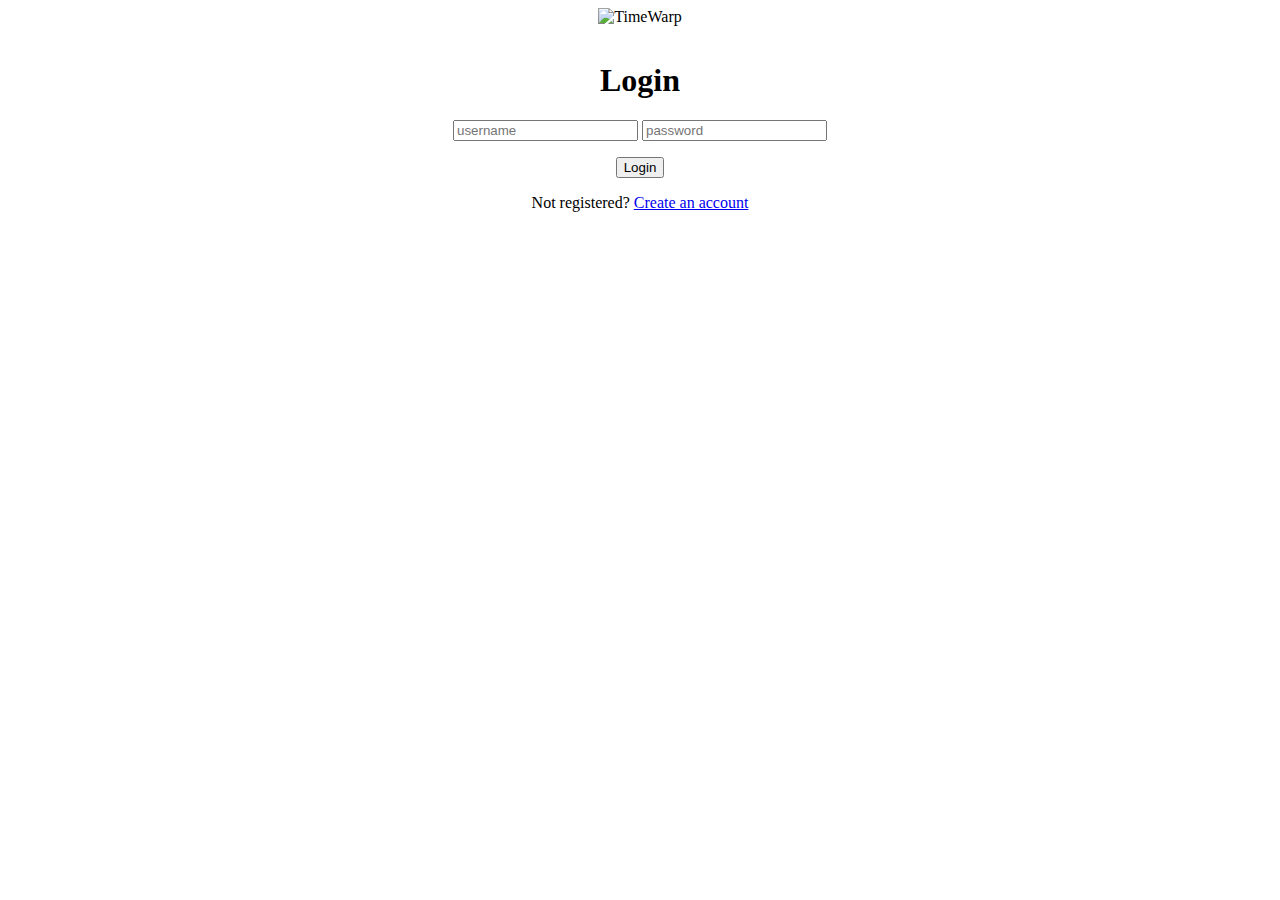
==== public/index.html @ 4f085f0a "UI" ====
<!DOCTYPE html>
<html>

<head>
  <title>Time Warp</title>
  <link rel="icon" type="image/x-icon" href="assets/favicon.ico">
  <link rel="stylesheet" href="/stylesheets/style.css">
  <script src="./javascripts/utils/verifications.js"></script>
  <script src="./javascripts/requests/matchesRequests.js"></script>
  <script src="./javascripts/requests/usersRequests.js"></script>
  <script src="./javascripts/login.js"></script>
</head>

<body><center>
  <header>
    <img src="assets/TimeWarpLogo.png" alt="TimeWarp" width="580" height="150">
  </header>

  <main>
    <br></br>
    <!-- Login Form -->
    <div class="login-page">
      <div class="form">
        <h1 style="margin-top: 0px;">Login</h1>
        
        <form action="javascript:login()">
          <input type="text" autocomplete="username" id="name" placeholder="username"/>
          <input type="password" autocomplete="current-password" id="password" placeholder="password"/>

          <p><input id="loginbutton" type="submit" value="Login"></p>

          <p class="message">Not registered? <a href="register.html">Create an account</a></p>
          <p id="msg" class="warning"></p>
        </form>
      </div>
    </div>
  </main></center>
</body>
</html>
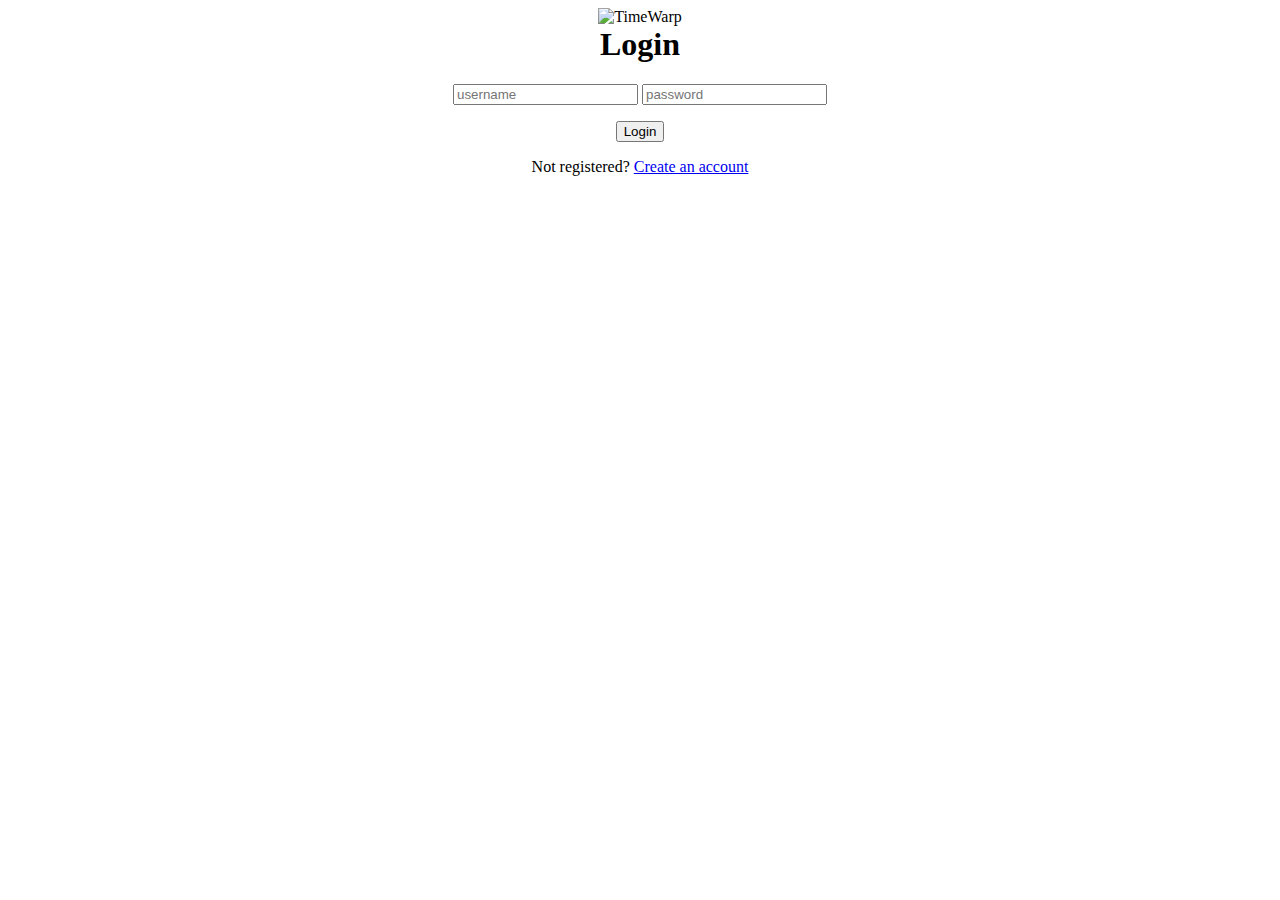
==== commit 6cd48508: "Small changes" ====
--- a/public/index.html
+++ b/public/index.html
@@ -11,29 +11,25 @@
   <script src="./javascripts/login.js"></script>
 </head>
 
-<body><center>
-  <header>
-    <img src="assets/TimeWarpLogo.png" alt="TimeWarp" width="580" height="150">
-  </header>
-
-  <main>
-    <br></br>
-    <!-- Login Form -->
-    <div class="login-page">
+<body>
+  <center>
+    <header>
+      <img src="./assets/TimeWarpLogo.png" alt="TimeWarp" width="580" height="150">
+    </header>
+    <main>
+      <!-- Login Form -->
       <div class="form">
         <h1 style="margin-top: 0px;">Login</h1>
-        
         <form action="javascript:login()">
-          <input type="text" autocomplete="username" id="name" placeholder="username"/>
-          <input type="password" autocomplete="current-password" id="password" placeholder="password"/>
-
-          <p><input id="loginbutton" type="submit" value="Login"></p>
-
-          <p class="message">Not registered? <a href="register.html">Create an account</a></p>
+          <input type="text" autocomplete="username" id="name" placeholder="username" />
+          <input type="password" autocomplete="current-password" id="password" placeholder="password" />
+          <p><input class="buttons" type="submit" value="Login"></p>
+          <p id="message">Not registered? <a href="register.html">Create an account</a></p>
           <p id="msg" class="warning"></p>
         </form>
       </div>
-    </div>
-  </main></center>
+    </main>
+  </center>
 </body>
+
 </html>